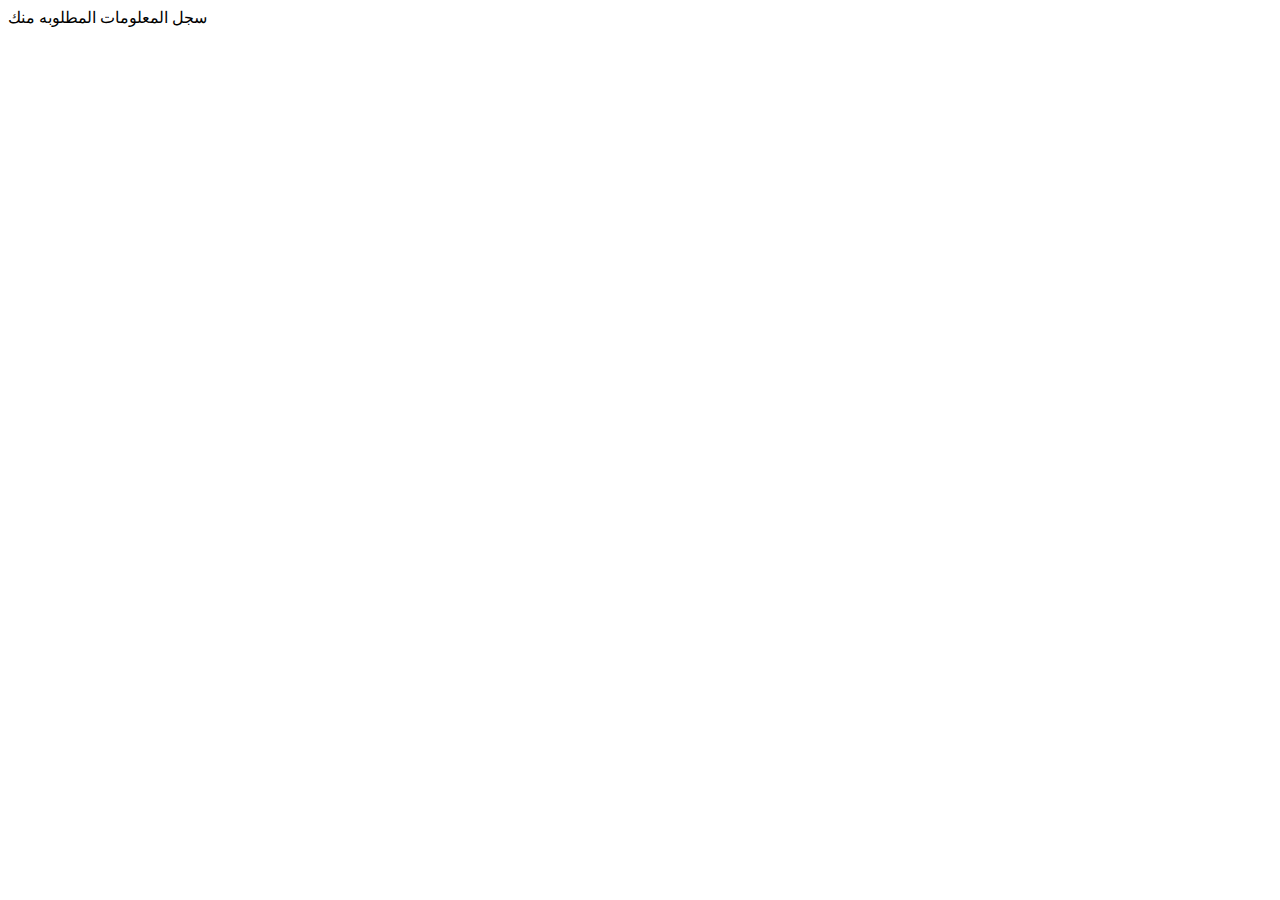
==== KCproject24/coder.html @ b2c203d0 "Add files via upload" ====
<!DOCTYPE html>
<html lang="en">
  <head>
    <meta charset="UTF-8" />
    <meta name="viewport" content="width=device-width, initial-scale=1.0" />
    <title>coder</title>
    <link rel="stylesheet" href="./style.css" />
  </head>
  <body>
    <nav class="navbar">سجل المعلومات المطلوبه منك</nav>
  </body>
</html>
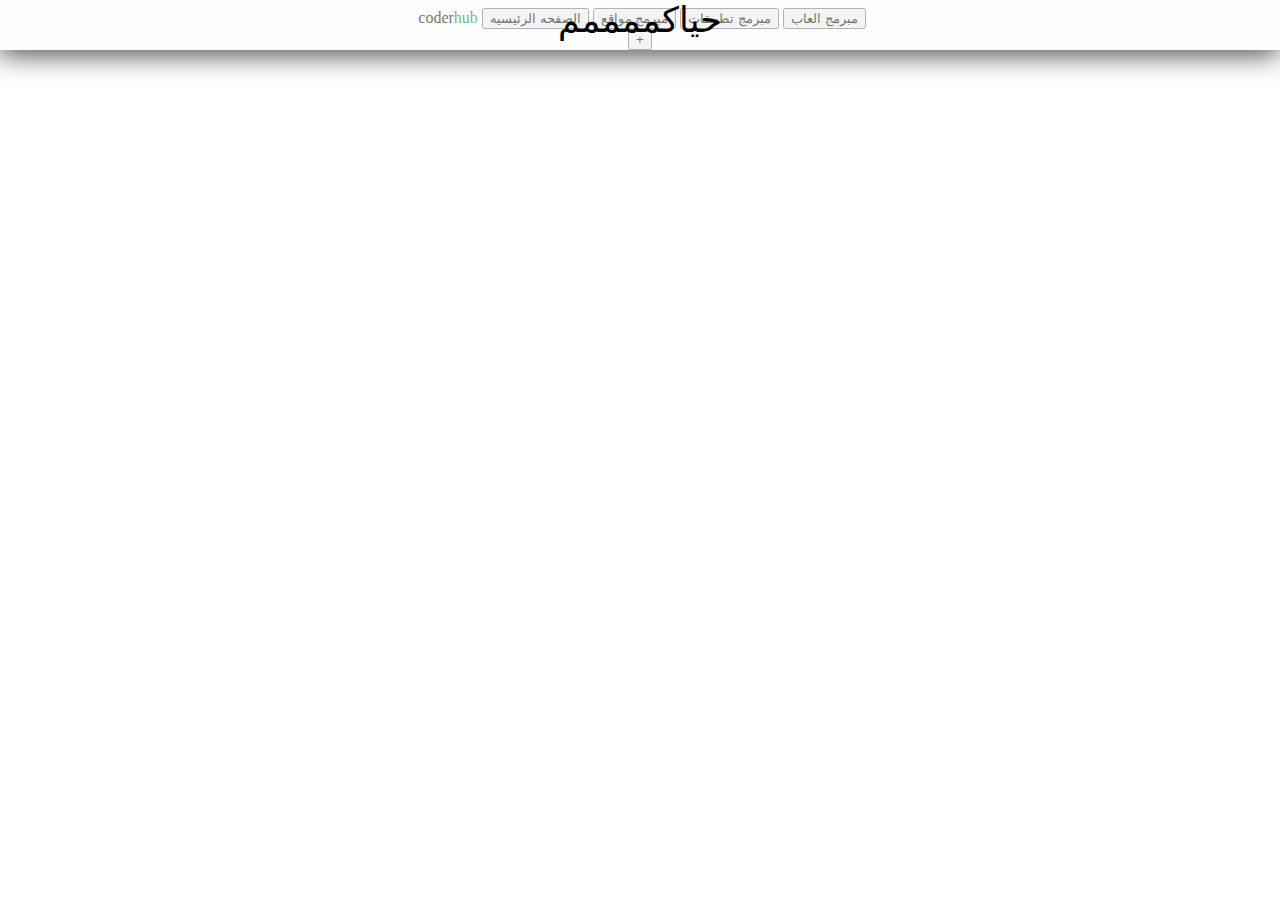
==== commit 47ae6441: "Update coder.html" ====
--- a/KCproject24/coder.html
+++ b/KCproject24/coder.html
@@ -3,10 +3,66 @@
   <head>
     <meta charset="UTF-8" />
     <meta name="viewport" content="width=device-width, initial-scale=1.0" />
-    <title>coder</title>
+    <title>coder hub</title>
+    <!-- my css -->
     <link rel="stylesheet" href="./style.css" />
+    <!-- my icon -->
+    <link
+      rel="shortcut icon"
+      href="E1aVCIN7th4NMcUWSEBI--l2je0.jpg"
+      type="image/x-icon"
+    />
+    <!-- my font -->
+    <link rel="preconnect" href="https://fonts.googleapis.com" />
+    <link rel="preconnect" href="https://fonts.gstatic.com" crossorigin />
+    <link
+      href="https://fonts.googleapis.com/css2?family=Handjet:wght,ELGR,ELSH@100..900,1..2,0..16&family=Marhey:wght@300..700&display=swap"
+      rel="stylesheet"
+    />
   </head>
   <body>
-    <nav class="navbar">سجل المعلومات المطلوبه منك</nav>
+    <!-- ناف بار الترحيب -->
+    <nav class="navbar">حياكممممم</nav>
+    <!-- الناف بار الثاني -->
+    <nav class="navbar-two">
+      <img
+        style="width: 30px; margin-top: 6px"
+        src="./E1aVCIN7th4NMcUWSEBI--l2je0.jpg"
+        alt=""
+      />
+      coder<span style="color: rgb(0, 138, 0)">hub</span>
+      <button id="allDivs" onclick="selectTap(3)">الصفحه الرئيسيه</button>
+      <button id="wepDevalpor" onclick="selectTap(0)">مبرمج مواقع</button>
+      <button id="programDevalpor" onclick="selectTap(1)">مبرمج تطبيقات</button>
+      <button id="gameDevalpr" onclick="selectTap(2)">مبرمج العاب</button>
+    </nav>
+    <!-- زر اضافه المبرمج -->
+    <button id="addBtn">+</button>
+    <!-- ديف تسجيل المعلومات -->
+    <div id="formContainer" style="display: none">
+      <input type="text" id="name" placeholder="الاسم" />
+      <datalist id="coders">
+        <option value="مبرمج العاب"></option>
+        <option value="مبرمج تطبيقات"></option>
+        <option value="مبرمج مواقع"></option>
+      </datalist>
+      <input
+        type="coders"
+        list="coders"
+        name="codersType"
+        id="codersType"
+        placeholder="مجالك البرمجي"
+      />
+
+      <input type="text" id="prgrf" placeholder="معلومات اضافيه" />
+      <input type="number" id="number" placeholder="رقم الواتساب" />
+      <button id="submit" onclick="submitData()">إضافة</button>
+    </div>
+    <!-- ديف تجربه -->
+    <div class="container" id="divsContainer"></div>
+    <!-- ديف النتيجه -->
+    <div id="result"></div>
+
+    <script src="./script.js"></script>
   </body>
 </html>
--- a/KCproject24/style.css
+++ b/KCproject24/style.css
@@ -0,0 +1,37 @@
+/* ترتيب البودي */
+body{display: flex;
+    flex-direction: column;
+    align-items: center;
+    justify-content: center;
+}
+/* خلفية الموقع */
+body{
+    background-image: url(https://64.media.tumblr.com/bfdd04d8e2ecf62099a964503db37c92/tumblr_my8ls4Wnxu1relaado1_500.gif);
+ background-size: cover;
+ background-repeat: no-repeat;
+}
+/* ناف بار */
+.navbar{
+    font-family: "Lalezar", system-ui;
+    position: absolute;
+     top: 0;
+     left: 0;
+     text-align: center;
+     width: 100%;
+     height: 50px;
+     background: rgba(250, 250, 250, 0.447);
+     box-shadow: -1px 4px 28px 0px rgb(0,0,0,0.75);
+     z-index: 0;
+     font-size: 35px;
+}
+/* بوكس التسجيل */
+.coder-sing{
+    margin-top: 70px;
+    text-align: center; 
+    width: 400px;
+    height: 500px;
+    border-radius: 10px;
+    background: rgba(250, 250, 250, 0.434);
+    box-shadow: -1px 4px 28px 0px rgb(0,0,0,0.75);
+    z-index: 0;
+}
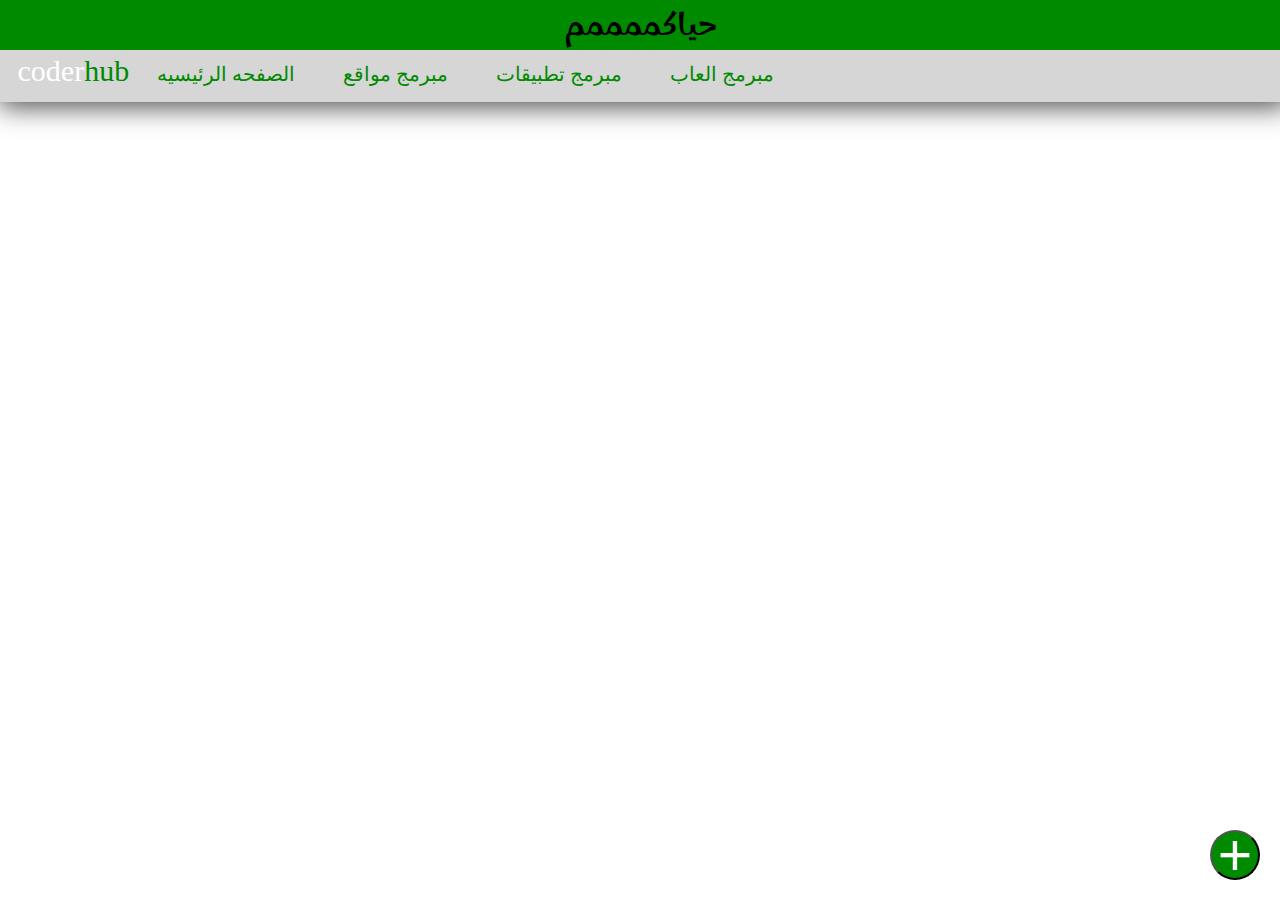
==== commit b98fdcbc: "Update coder.html" ====
--- a/KCproject24/coder.html
+++ b/KCproject24/coder.html
@@ -31,15 +31,20 @@
         alt=""
       />
       coder<span style="color: rgb(0, 138, 0)">hub</span>
-      <button id="allDivs" onclick="selectTap(3)">الصفحه الرئيسيه</button>
-      <button id="wepDevalpor" onclick="selectTap(0)">مبرمج مواقع</button>
-      <button id="programDevalpor" onclick="selectTap(1)">مبرمج تطبيقات</button>
-      <button id="gameDevalpr" onclick="selectTap(2)">مبرمج العاب</button>
+ 
+      <button id="allDivs" onclick="selectTap(3)">الصفحه الرئيسيه</button></li>
+          <button id="wepDevalpor" onclick="selectTap(0)">مبرمج مواقع</button></li>
+           <button id="programDevalpor" onclick="selectTap(1)">مبرمج تطبيقات</button></li>
+              <button id="gameDevalpr" onclick="selectTap(2)">مبرمج العاب</button></li>
+    
     </nav>
     <!-- زر اضافه المبرمج -->
     <button id="addBtn">+</button>
     <!-- ديف تسجيل المعلومات -->
     <div id="formContainer" style="display: none">
+      <!-- زر الأخفاء -->
+      <button class="hide-element" id="hide">x</button>
+      <!-- بدايه الinputs -->
       <input type="text" id="name" placeholder="الاسم" />
       <datalist id="coders">
         <option value="مبرمج العاب"></option>
@@ -56,7 +61,10 @@
 
       <input type="text" id="prgrf" placeholder="معلومات اضافيه" />
       <input type="number" id="number" placeholder="رقم الواتساب" />
-      <button id="submit" onclick="submitData()">إضافة</button>
+      <!-- نهايه الinputs -->
+
+      <!-- زر الأرسال -->
+      <button id="submit" onclick="submitData()">تم</button>
     </div>
     <!-- ديف تجربه -->
     <div class="container" id="divsContainer"></div>
@@ -66,3 +74,4 @@
     <script src="./script.js"></script>
   </body>
 </html>
+
--- a/KCproject24/style.css
+++ b/KCproject24/style.css
@@ -1,37 +1,156 @@
+* {
+  padding: 0;
+  margin: 0;
+}
 /* ترتيب البودي */
-body{display: flex;
-    flex-direction: column;
-    align-items: center;
-    justify-content: center;
+body {
+  transition: 1s;
+  background-image: url(https://64.media.tumblr.com/bfdd04d8e2ecf62099a964503db37c92/tumblr_my8ls4Wnxu1relaado1_500.gif);
+  background-size: cover;
+  background-repeat: no-repeat;
+  width: 100%;
 }
-/* خلفية الموقع */
-body{
-    background-image: url(https://64.media.tumblr.com/bfdd04d8e2ecf62099a964503db37c92/tumblr_my8ls4Wnxu1relaado1_500.gif);
- background-size: cover;
- background-repeat: no-repeat;
+/*  ناف بار الترحيب */
+.navbar {
+  font-family: "Marhey", sans-serif;
+  position: absolute;
+  top: 0;
+  left: 0;
+  text-align: center;
+  width: 100%;
+  height: 50px;
+  background: rgb(0, 138, 0);
+  font-size: 32px;
 }
-/* ناف بار */
-.navbar{
-    font-family: "Lalezar", system-ui;
-    position: absolute;
-     top: 0;
-     left: 0;
-     text-align: center;
-     width: 100%;
-     height: 50px;
-     background: rgba(250, 250, 250, 0.447);
-     box-shadow: -1px 4px 28px 0px rgb(0,0,0,0.75);
-     z-index: 0;
-     font-size: 35px;
+/* شريط التنقلات */
+.navbar-two {
+  font-family: "Nerko One", cursive;
+  font-size: 30px;
+  color: rgb(0, 138, 0);
+  margin-top: 42px;
+  text-align: left;
+  padding-left: 10px;
+  padding-bottom: 20px;
+  padding-top: 10px;
+  height: 30px;
+  width: 100%;
+  color: rgb(255, 255, 255);
+  background: rgba(0, 0, 0, 0.16);
+  box-shadow: -1px 4px 28px 0px rgb(0, 0, 0, 0.75);
+  z-index: 0;
 }
-/* بوكس التسجيل */
-.coder-sing{
-    margin-top: 70px;
-    text-align: center; 
-    width: 400px;
-    height: 500px;
-    border-radius: 10px;
-    background: rgba(250, 250, 250, 0.434);
-    box-shadow: -1px 4px 28px 0px rgb(0,0,0,0.75);
-    z-index: 0;
+.navbar-two button {
+  background-color: transparent;
+  border: none;
+  color: rgb(0, 138, 0);
+  font-size: 20px;
+  padding: 10px 20px;
+  cursor: pointer;
 }
+
+.navbar-two button:hover {
+  background-color: #ddd; /* لون الخلفية عند التمرير فوق الزر */
+}
+/* المبرمج */
+.new {
+  background-color: white;
+  border: rgb(0, 138, 0) solid 10px;
+  border-radius: 10px;
+  height: 250px;
+  width: 200px;
+  text-align: center;
+  padding-top: 8px;
+  margin: 3px;
+}
+.container {
+  display: flex;
+  flex-direction: row;
+  width: 100%;
+  flex-wrap: wrap;
+  padding: 10px 10px 10px 10px;
+}
+h1 {
+  color: rgb(0, 138, 0);
+  font-family: "Marhey", sans-serif;
+  font-size: x-large;
+}
+
+h2 {
+  font-family: "Handjet", sans-serif;
+  margin-top: 10px;
+}
+p {
+  font-family: monospace;
+  font-size: large;
+}
+/* اضافه مبرمج */
+#addBtn {
+  display: flex;
+  justify-content: center;
+  align-items: center;
+  height: 50px;
+  width: 50px;
+  border-radius: 50px;
+  font-size: 59px;
+  background-color: rgb(0, 138, 0);
+  position: fixed;
+  bottom: 20px;
+  right: 20px;
+  color: white;
+  padding: 10px 20px;
+}
+
+#addBtn:hover {
+  background-color: rgb(0, 106, 0);
+}
+/* مربع اضافه مبرمج */
+#formContainer {
+  transition: 1s;
+  border: rgb(0, 138, 0) solid 10px;
+  border-radius: 10px;
+  background-color: rgb(255, 255, 255);
+  height: 200px;
+  width: 150px;
+  position: fixed;
+  bottom: 20px;
+  right: 20px;
+  color: white;
+  padding: 10px 20px;
+}
+input {
+  margin-top: 1px;
+  margin-left: 15px;
+  width: 120px;
+  padding: 10px;
+  border: 2px solid #ccc;
+  border-radius: 5px;
+  box-sizing: border-box;
+  font-size: 16px;
+}
+input[type="number"] {
+  margin-bottom: 3px;
+}
+
+input:focus {
+  outline: none;
+  border-color: rgb(0, 138, 0);
+  box-shadow: 0 0 5px rgb(0, 138, 0);
+}
+/* زر ارسال مبرمج */
+#submit {
+  display: flex;
+  width: 150px;
+  height: 30px;
+  border-radius: 5px;
+  margin: auto;
+  justify-content: center;
+  align-items: center;
+}
+#submit:hover {
+  transition: 1s;
+  background-color: rgb(0, 138, 0);
+}
+#result {
+  margin: 0;
+}
+
